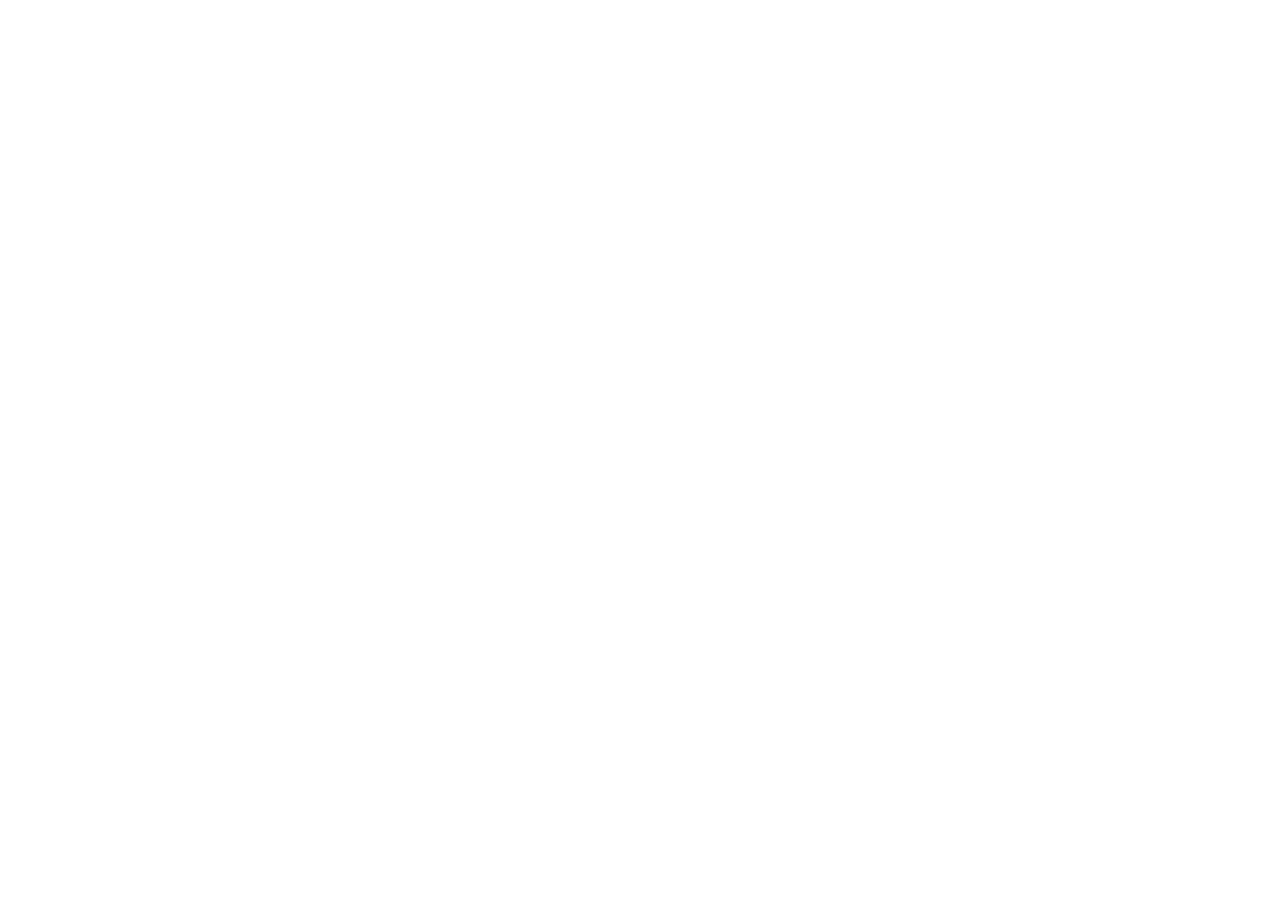
==== interact.html @ 53e66dab "added a paragrah" ====
<!DOCTYPE html>
<html lang="en">
<head>
    <meta charset="UTF-8">
    <meta name="viewport" content="width=device-width, initial-scale=1.0">
    <title>Document</title>
    <link rel="stylesheet" href="css/styles.css">
</head>
<body>
   <script src="js/healthy.js"></script> 
</body>
</html>
---- css/styles.css ----
*{
    padding: 0;
    margin: 0;

}
body{
    /* background-image */
}
.nav{
display: flex; 
  justify-content: space-between;
  margin-top:1.5em;

}



input{
    
    border-radius: 20px;
    box-shadow: 1px 1px solid gray;
    padding: 2em;
    margin-right: 3em;
}
.main{
    font-size:1em;
}
.btn{
    padding:30px;
    justify-content: center;
    align-items: center;
    margin-left:50% ;
    margin-top:5%;
}
.images{
    display: flex;
    gap: 3em;
    align-items: center;
    justify-content: center;
    flex-wrap: wrap;
    
}
.navigation{
    display: flex;
    gap:7em;
    margin-top: 2%;
}
/* signing */
.form{
    justify-content: center;
    align-items: center;
display: flex;
margin-top:10%;
flex-direction: column;
}
.form p{
    padding-right:20%;
    
}
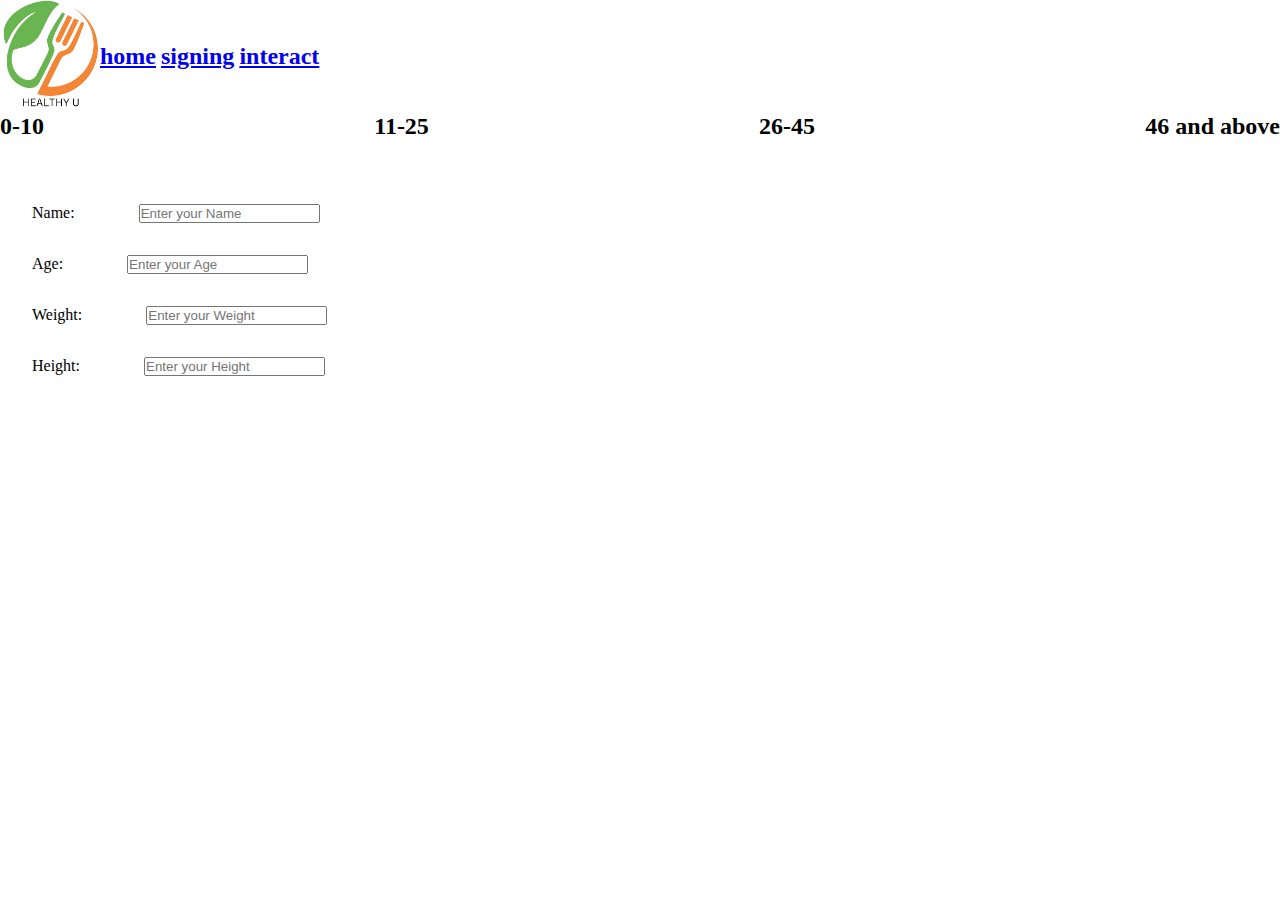
==== commit ab6565ba: "made a repository" ====
--- a/interact.html
+++ b/interact.html
@@ -4,9 +4,57 @@
     <meta charset="UTF-8">
     <meta name="viewport" content="width=device-width, initial-scale=1.0">
     <title>Document</title>
-    <link rel="stylesheet" href="css/styles.css">
+    <link rel="stylesheet" href="css/interact.css">
 </head>
 <body>
+    <div class="container">
+        <nav>
+            <div class="nav__items">
+            <div class="nav__list">
+                <img src="images/Healthy living (1).png" width="100px" />
+              </div>
+            <div class="list">
+            <h2><a href="/index.html">home</a></h2>
+            <h2><a href="/signing.html">signing</a></h2>
+            <h2><a href="/interact.html">interact</a></h2>
+            </div>
+            </div>
+        </nav>
+            
+        </div>
+        <div class="container">
+        <div class="nav">
+            <h2>0-10</h2>
+            <h2>11-25</h2>
+            <h2>26-45</h2>
+            <h2>46 and above</h2>
+        </div>
+        </div>
+        <div class="container">
+        <form>
+            <div class="items">
+                <div class="input">
+                    <p>Name:</p>
+                    <input type="Enter" placeholder="Enter your Name">
+                </div>
+               <div class="input">
+                <p>Age:</p>
+                <input type="Enter" placeholder="Enter your Age">
+               </div>
+               <div class="input">
+                <p>Weight:</p>
+                <input type="Enter" placeholder="Enter your Weight">
+               </div>
+               <div class="input">
+                <p>Height:</p>
+                <input type="Enter" placeholder="Enter your Height">
+               </div>
+               
+            </div>
+        </form>
+        </div>
+    
+    
    <script src="js/healthy.js"></script> 
 </body>
 </html>--- a/css/interact.css
+++ b/css/interact.css
@@ -0,0 +1,73 @@
+*{
+    padding:0;
+    margin:0;
+}
+body{
+    /* background-color:#A0E3BE */
+}
+.temp__card{
+/* display: block;
+justify-content: center;
+margin-top: 25rem;
+    justify-content: space-between;
+    border-radius:10%;
+    
+    width: 300px;
+    padding-left:40%; */
+    width: 500px;
+    padding-top: 1rem;
+    display: block;
+    margin: 0 auto;
+    z-index: 10;
+    border-radius: 10px;
+    /* background-color: #A0E3BE; */
+    box-shadow: 2px 2px 1px gray;
+    margin-top: 24rem;
+   
+    height: 200px;
+    
+    
+
+
+}
+.input{
+    display: flex;
+    /* justify-content:space-around; */
+    
+}
+.input p{
+    margin:0 2em;
+    
+}
+.input input{
+    margin: 0 2rem 2rem 2rem;
+    /* justify-content:space-evenly; */
+
+}
+/* .temp__card{
+    background-color: #BCEBD0;
+    p{
+
+    }
+    h1{
+        color: #12938F;  
+    }
+} */
+.nav__items{
+    display: flex;
+}
+.nav{
+    display: flex;
+    justify-content: space-between;
+    padding-bottom: 5%;
+}
+.list{
+    display: flex;
+    justify-content: center;
+    align-items: center;
+    gap: 5px;
+
+    
+    
+
+}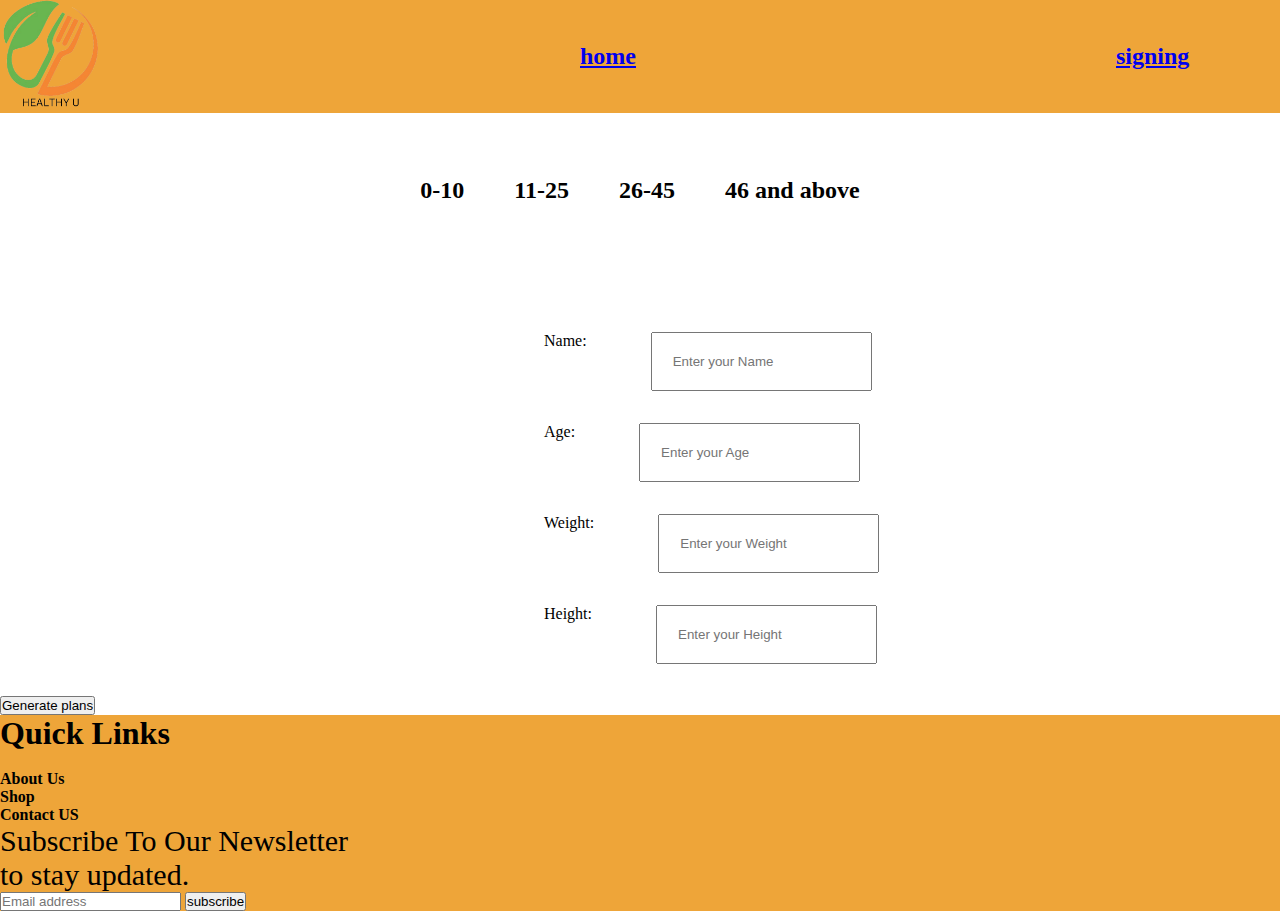
==== commit 666774e2: "made a repository" ====
--- a/interact.html
+++ b/interact.html
@@ -51,10 +51,34 @@
                </div>
                
             </div>
+
         </form>
+        <button>Generate plans</button>
         </div>
+        <footer>
+            <div class="footer">
+                <div class="footer__center">
+                    <h1>Quick Links</h1>
+                    <h4 style="color: #eea539">Home</h4>
+                    <h4>About Us</h4>
+                    <h4>Shop</h4>
+                    <h4>Contact US</h4>
+                  </div>
+                  <div class="footer__right">
+                    <p class="footer__right__paragraph" style="font-size: 30px">
+                      Subscribe To Our Newsletter<br />
+                      to stay updated.
+                    </p>
+                    <form class="footer__right__container">
+                      <div class="footer__form">
+                        <input type="subscribe" placeholder="Email address" />
+                        <button class="btn__subscribe">subscribe</button>
+                      </div>
+                    </div>
+            </div>
+        </footer>
     
     
-   <script src="js/healthy.js"></script> 
+   <script src="js/interact.js"></script> 
 </body>
 </html>--- a/css/interact.css
+++ b/css/interact.css
@@ -33,7 +33,7 @@
 .input{
     display: flex;
     /* justify-content:space-around; */
-    
+    /* padding: 20px; */
 }
 .input p{
     margin:0 2em;
@@ -42,7 +42,7 @@
 .input input{
     margin: 0 2rem 2rem 2rem;
     /* justify-content:space-evenly; */
-
+padding: 20px;
 }
 /* .temp__card{
     background-color: #BCEBD0;
@@ -56,18 +56,39 @@
 .nav__items{
     display: flex;
 }
-.nav{
+.nav {
     display: flex;
-    justify-content: space-between;
+
     padding-bottom: 5%;
+    align-items: center;
+    justify-content: center;
+    gap:50px;
+    margin-top: 5%;
+}
+.nav  :hover{
+background-color: #eea539;
 }
 .list{
     display: flex;
     justify-content: center;
     align-items: center;
-    gap: 5px;
-
-    
-    
-
+    gap:30em;
+}
+.items{
+    justify-content: center;
+    align-items: center;
+    margin-left:40%;
+    padding-top:5%;
+    /* border-radius: 10px;
+    background-color: #A0E3BE;
+    box-shadow: 2px 2px 1px gray; */
+}
+.nav__items{
+    gap:30em;
+}
+.footer{
+    background-color: #eea539;
+}
+.nav__items{
+    background-color: #eea539;
 }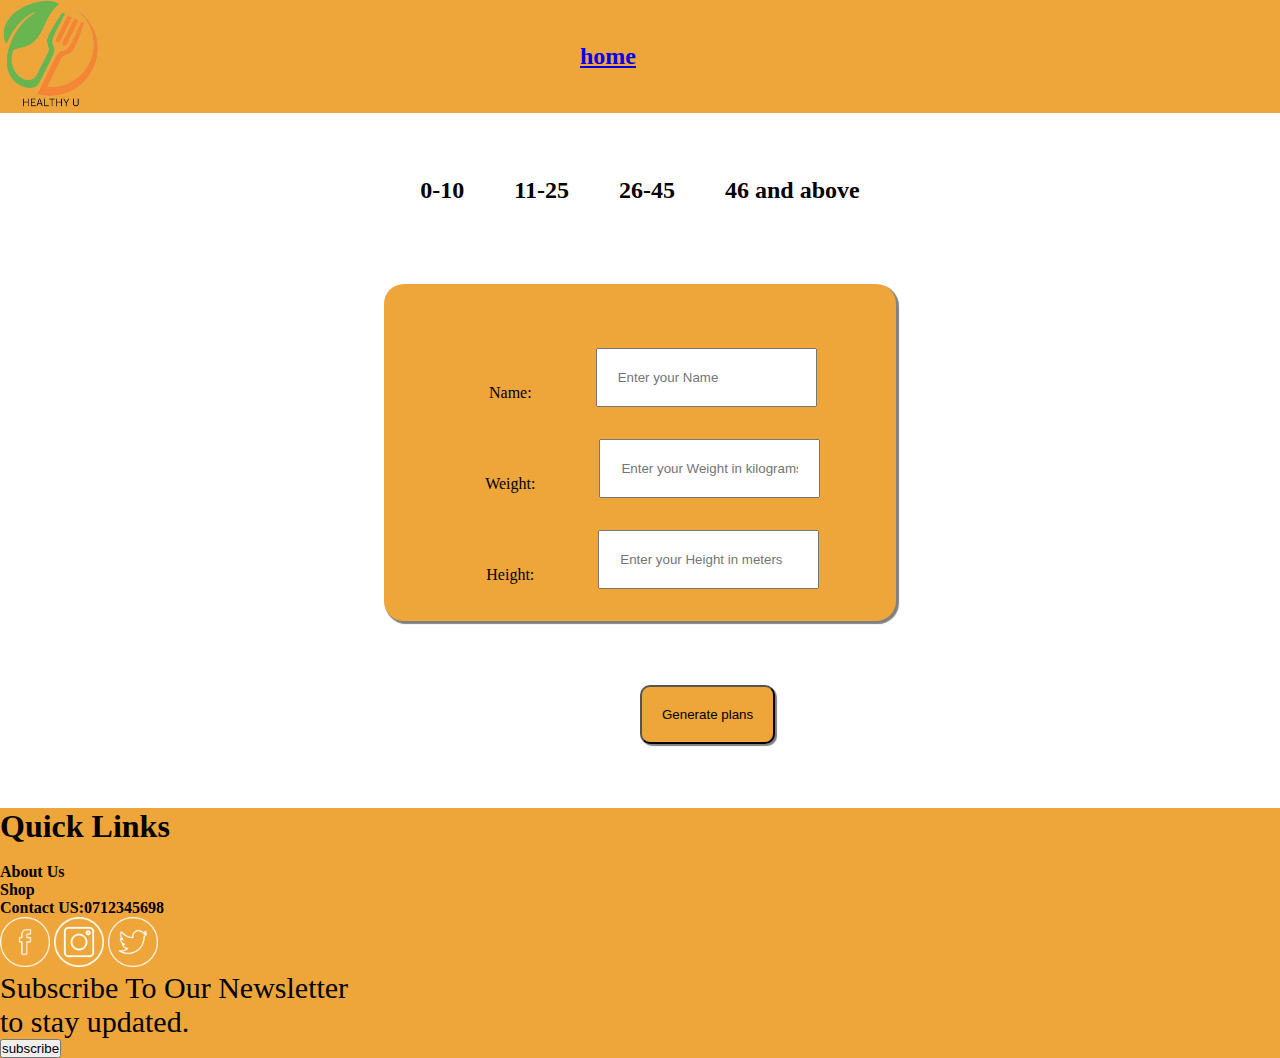
==== commit b8ebf0df: "added a statement" ====
--- a/interact.html
+++ b/interact.html
@@ -7,6 +7,25 @@
     <link rel="stylesheet" href="css/interact.css">
 </head>
 <body>
+  <div class="container">
+    <div class="bmi">
+    <h1>BMI Calculator</h1>
+
+    <!-- Option for providing height 
+        and weight to the user-->
+    <p>Height (in cm)</p>
+
+    <input type="text" id="height">
+
+    <p>Weight (in kg)</p>
+
+    <input type="text" id="weight">
+
+    <button id="btn">Calculate</button>
+
+    <div id="result"></div>
+    </div>
+</div>
     <div class="container">
         <nav>
             <div class="nav__items">
@@ -15,8 +34,8 @@
               </div>
             <div class="list">
             <h2><a href="/index.html">home</a></h2>
-            <h2><a href="/signing.html">signing</a></h2>
-            <h2><a href="/interact.html">interact</a></h2>
+            <!-- <h2><a href="/signing.html">signing</a></h2> -->
+            <!-- <h2><a href="/interact.html">interact</a></h2> -->
             </div>
             </div>
         </nav>
@@ -31,29 +50,28 @@
         </div>
         </div>
         <div class="container">
+          <p class="error"></p>
         <form>
             <div class="items">
                 <div class="input">
                     <p>Name:</p>
-                    <input type="Enter" placeholder="Enter your Name">
+                    <input type="Enter" class="name bmiInput" placeholder="Enter your Name">
                 </div>
-               <div class="input">
-                <p>Age:</p>
-                <input type="Enter" placeholder="Enter your Age">
-               </div>
+              
                <div class="input">
                 <p>Weight:</p>
-                <input type="Enter" placeholder="Enter your Weight">
+                <input type="Enter" class="weight bmiInput" placeholder="Enter your Weight in kilograms">
                </div>
                <div class="input">
                 <p>Height:</p>
-                <input type="Enter" placeholder="Enter your Height">
+                <input type="Enter" class="height bmiInput" placeholder="Enter your Height in meters">
                </div>
                
             </div>
+            
 
         </form>
-        <button>Generate plans</button>
+        <button class="plans">Generate plans</button>
         </div>
         <footer>
             <div class="footer">
@@ -62,7 +80,10 @@
                     <h4 style="color: #eea539">Home</h4>
                     <h4>About Us</h4>
                     <h4>Shop</h4>
-                    <h4>Contact US</h4>
+                    <h4>Contact US:0712345698</h4>
+                    <img src="images/facebook.png"width="50px">
+                    <img src="images/instagram.png"width="50px">
+                    <img src="images/twitter.png"width="50px">
                   </div>
                   <div class="footer__right">
                     <p class="footer__right__paragraph" style="font-size: 30px">
@@ -71,7 +92,7 @@
                     </p>
                     <form class="footer__right__container">
                       <div class="footer__form">
-                        <input type="subscribe" placeholder="Email address" />
+                        
                         <button class="btn__subscribe">subscribe</button>
                       </div>
                     </div>
--- a/css/interact.css
+++ b/css/interact.css
@@ -77,11 +77,12 @@
 .items{
     justify-content: center;
     align-items: center;
-    margin-left:40%;
+    margin-left:30%;
     padding-top:5%;
-    /* border-radius: 10px;
-    background-color: #A0E3BE;
-    box-shadow: 2px 2px 1px gray; */
+     border-radius: 20px;
+    background-color:#eea539;
+    box-shadow: 2px 2px 1px 1px gray; 
+    margin-right: 30%;
 }
 .nav__items{
     gap:30em;
@@ -91,4 +92,30 @@
 }
 .nav__items{
     background-color: #eea539;
+}
+.plans{
+    padding: 20px;
+      border-radius: 10px; 
+    
+    box-shadow: 2px 2px 1px gray; 
+    margin-left: 50%;
+    justify-content: center;
+    align-items: center;
+    margin-bottom: 5%;
+    margin-top: 5%;
+    background-color:#eea539;
+}
+.bmi{
+    display: none;
+}
+.input{
+    justify-content: center;
+    align-items: center;
+    margin-left:5%;
+}
+.error{
+    color: red;
+    font-weight: bold;
+    margin:1em 0;
+    text-align: center;
 }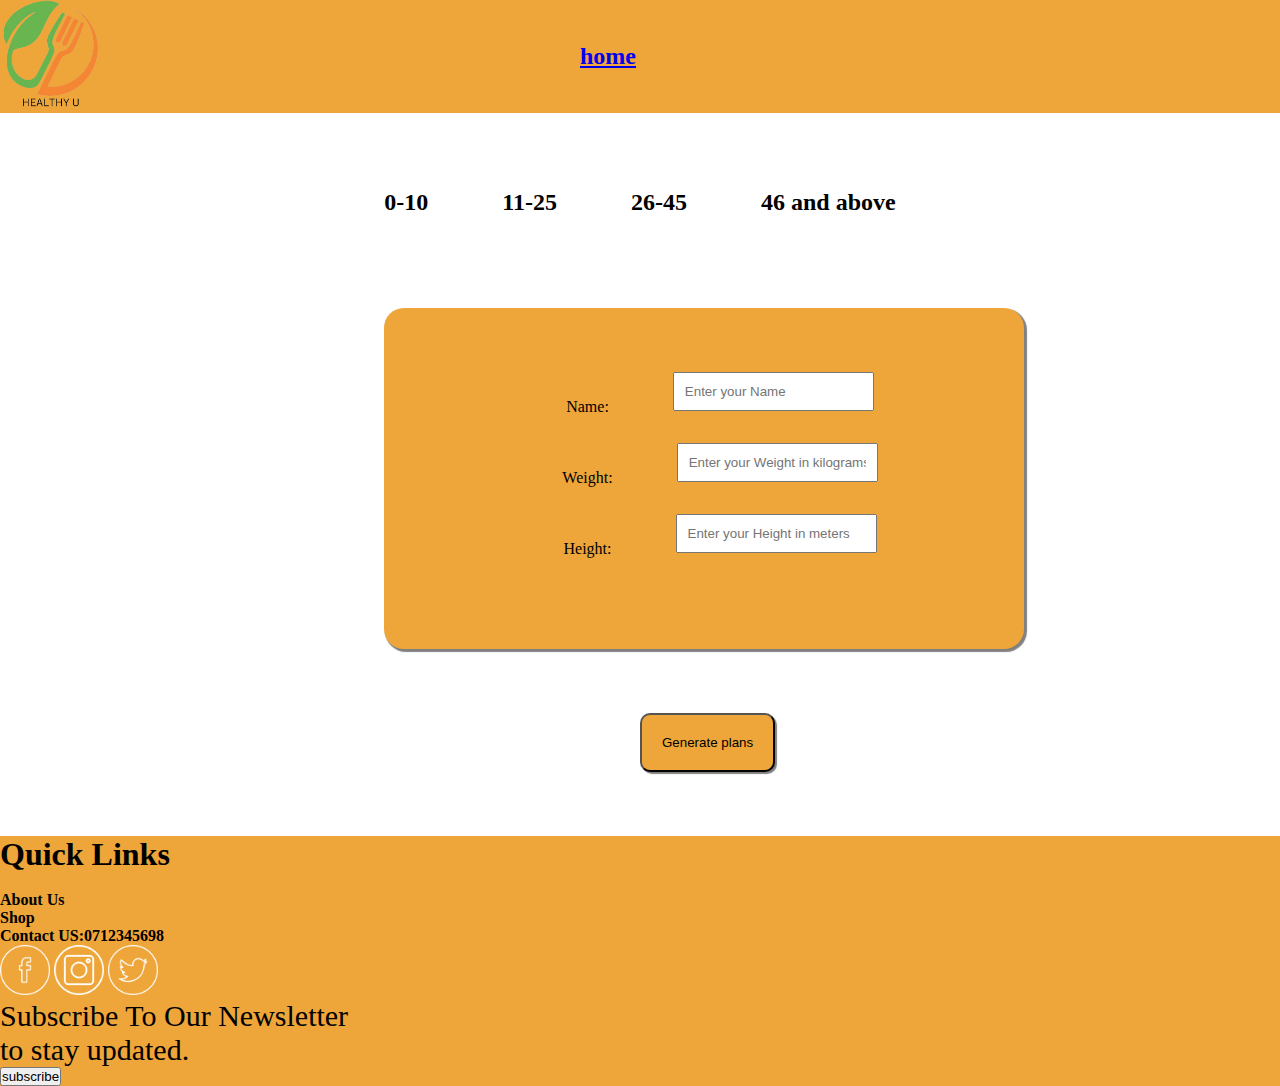
==== commit 1df5b486: "added an event" ====
--- a/interact.html
+++ b/interact.html
@@ -72,6 +72,12 @@
 
         </form>
         <button class="plans">Generate plans</button>
+       
+        </div>
+        <div class="planitems__container">
+          <div class="planitems"></div>
+
+          
         </div>
         <footer>
             <div class="footer">
--- a/css/interact.css
+++ b/css/interact.css
@@ -42,7 +42,7 @@
 .input input{
     margin: 0 2rem 2rem 2rem;
     /* justify-content:space-evenly; */
-padding: 20px;
+padding:10px;
 }
 /* .temp__card{
     background-color: #BCEBD0;
@@ -65,9 +65,18 @@
     gap:50px;
     margin-top: 5%;
 }
-.nav  :hover{
-background-color: #eea539;
+.active{
+    background-color: #eea539;
+    color: white;
+    font-weight: bold;
+    border-radius: 100px;
+
 }
+.nav h2{
+
+    padding: .5em;
+}
+
 .list{
     display: flex;
     justify-content: center;
@@ -82,7 +91,9 @@
      border-radius: 20px;
     background-color:#eea539;
     box-shadow: 2px 2px 1px 1px gray; 
-    margin-right: 30%;
+    margin-right: 20%;
+    padding-top:5% ;
+    padding-bottom: 5%;
 }
 .nav__items{
     gap:30em;
@@ -97,7 +108,7 @@
     padding: 20px;
       border-radius: 10px; 
     
-    box-shadow: 2px 2px 1px gray; 
+    box-shadow: 2px 2px 1px  gray; 
     margin-left: 50%;
     justify-content: center;
     align-items: center;
@@ -118,4 +129,10 @@
     font-weight: bold;
     margin:1em 0;
     text-align: center;
-}+}
+/* .planitems__container{
+    background-color: #EEA534;
+  min-height: 20vh;
+  right:5%;
+  position:absolute;
+} */